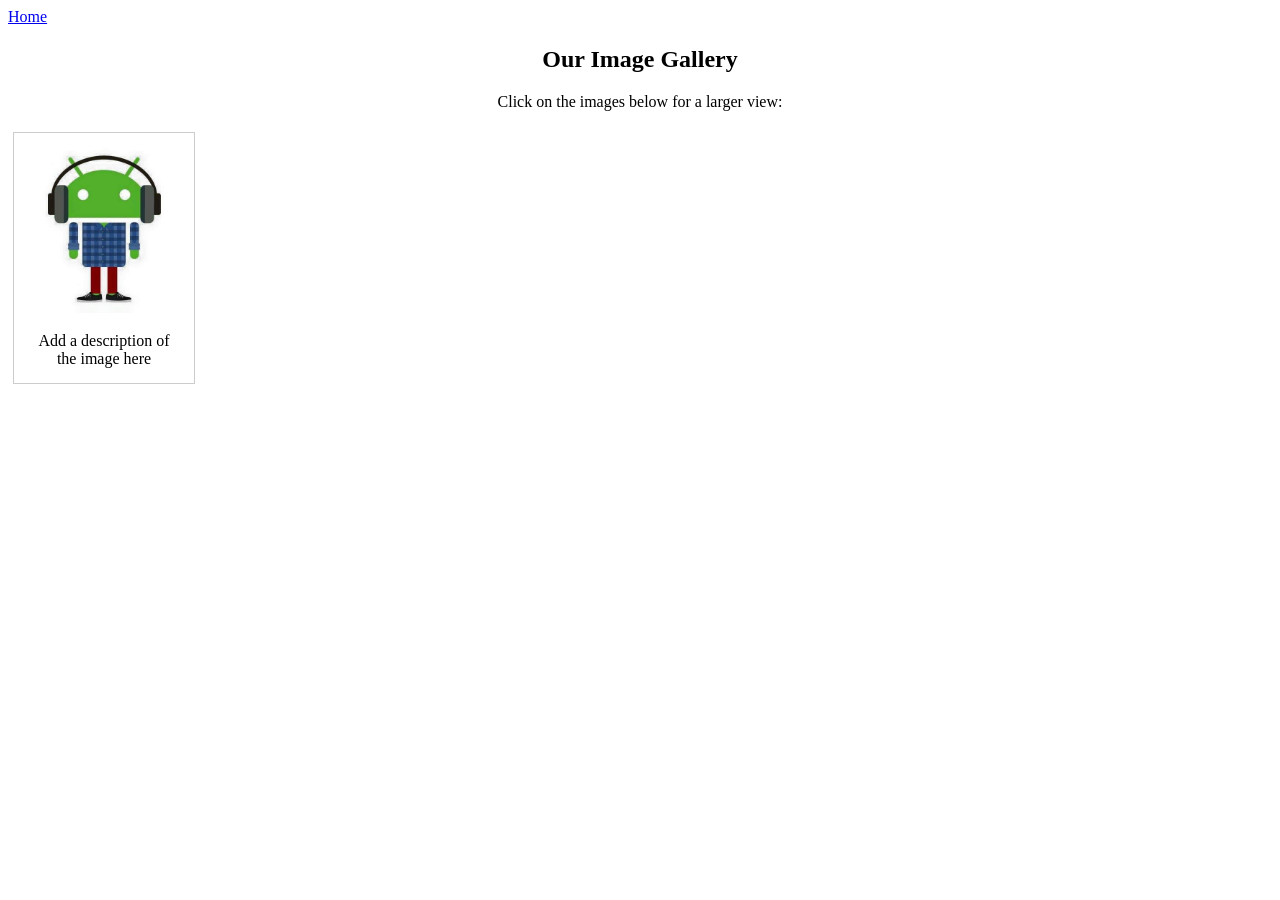
==== csit-ibelong/pages/gallery.html @ 68129f87 "Template code" ====
<!doctype html>

<html lang="en">
    <head>
        <meta charset="utf-8">

        <title>CSIT Experience Day @ RMIT</title>
        <meta name="description" content="The HTML5 Herald">
        <meta name="author" content="SitePoint">

        <link rel="stylesheet" href="../css/style.css">

    </head>

    <body>

        <!-- Navigation Bar -->
        <ul>
            <li><a href="index.html">Home</a></li>
            <!-- TODO: Add a link to your second page (gallery) into the navigation bar -->
            <li><a href=""></a></li>
        </ul>

        <!-- TODO: Add some line breaks so your images are so close to your navigation bar  -->

        <!-- Page Heading -->
        <div style="text-align:center">
            <h2>Our Image Gallery</h2>
            <p>Click on the images below for a larger view:</p>
        </div>

        <!-- Gallery -->
        <!-- TODO: Add the source location of each of your images -->
        <div class="gallery">
            <a target="_blank" href="../img/android-me.jpg">
                <img src="../img/android-me.jpg" alt="Cinque Terre" width="600" height="400">
            </a>
            <div class="desc">Add a description of the image here</div>
        </div>

        <!-- TODO: Copy the lines of code from 34 to 39 to add another image to your page. Continue this for the number of images on your page. -->

    </body>
</html>
---- csit-ibelong/css/style.css ----
/* Styling - Navigation Bar */
ul {
  list-style-type: none;
  margin: 0;
  padding: 0;
}

/* TODO: Add more styling to your navigation bar - See W3 Schools for help */






/* Structuring & Styling- Gallery */
/* TODO: Change styling to your colour scheme - See W3 Schools for help */
div.gallery {
  margin: 5px;
  border: 1px solid #ccc;
  float: left;
  width: 180px;
}

/* TODO: Change styling to your colour scheme - See W3 Schools for help */
div.gallery:hover {
  border: 1px solid #777;
}

div.gallery img {
  width: 100%;
  height: auto;
}

div.desc {
  padding: 15px;
  text-align: center;
}
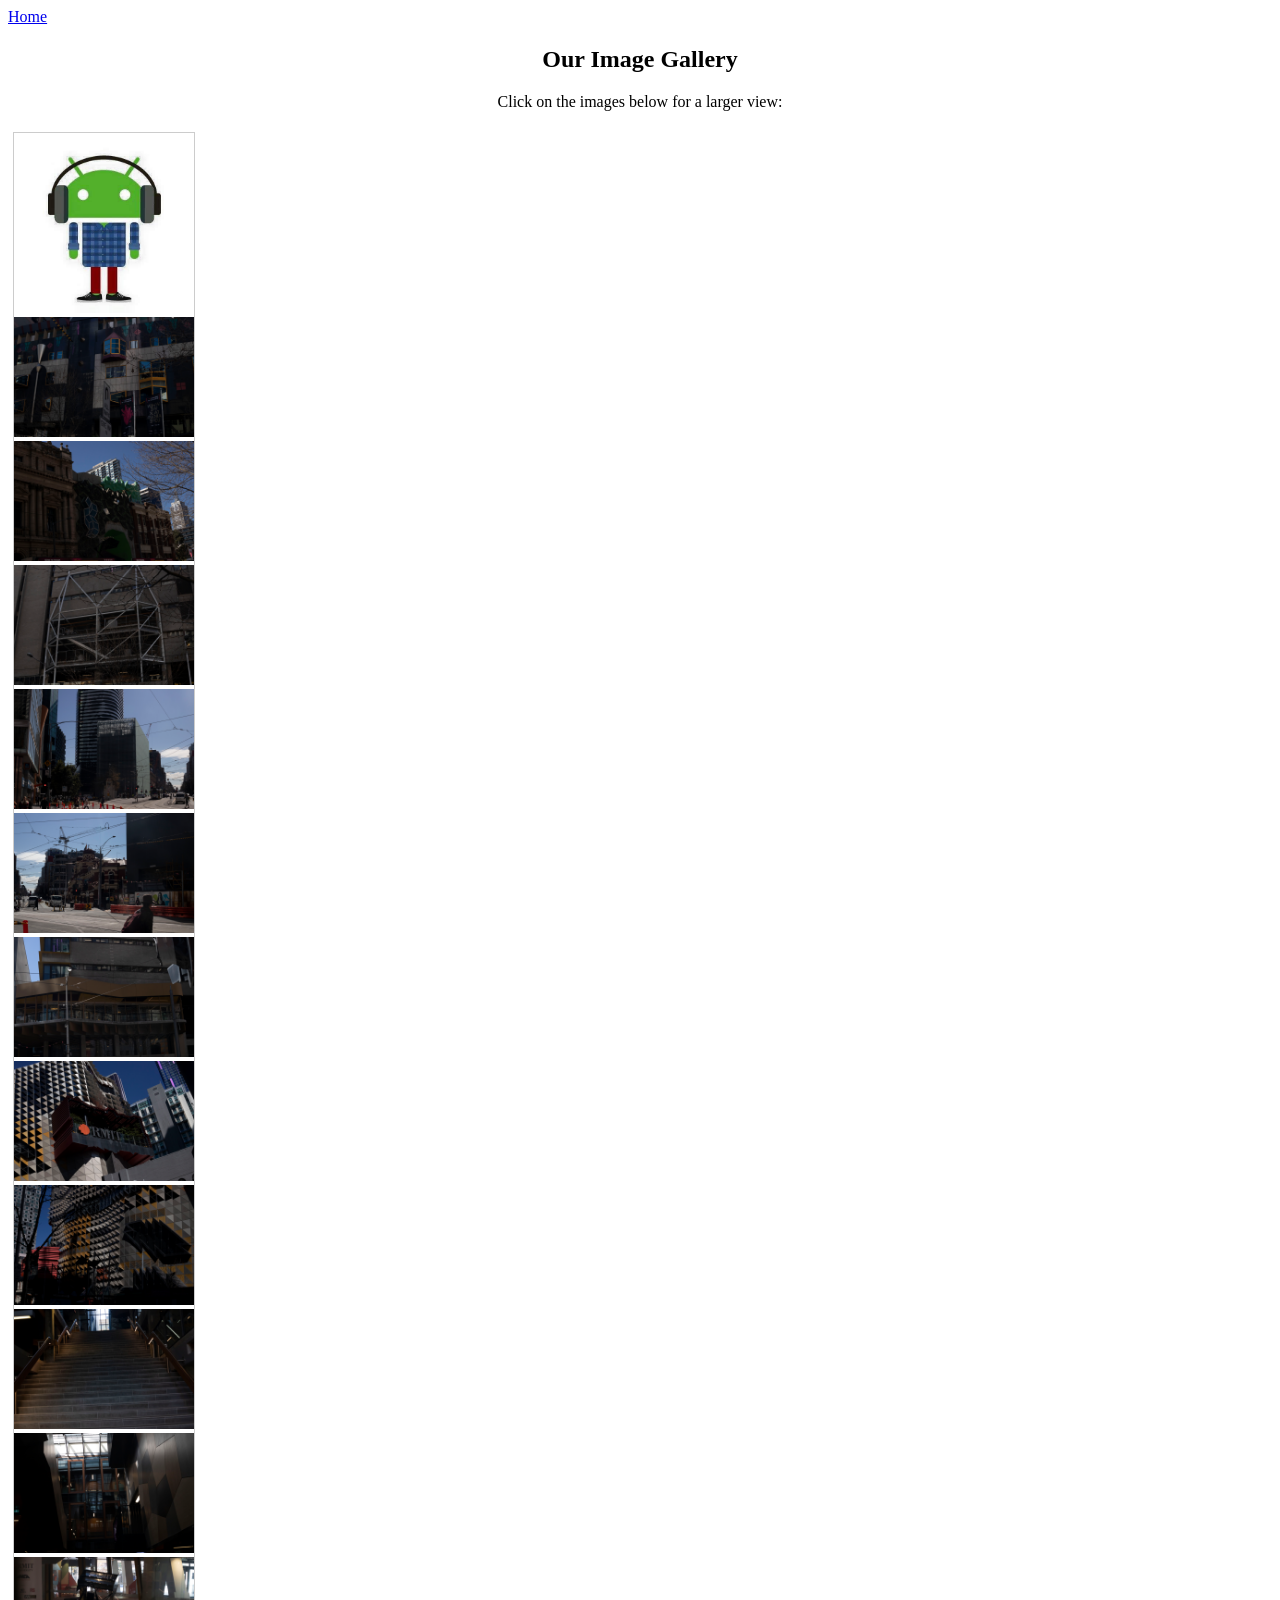
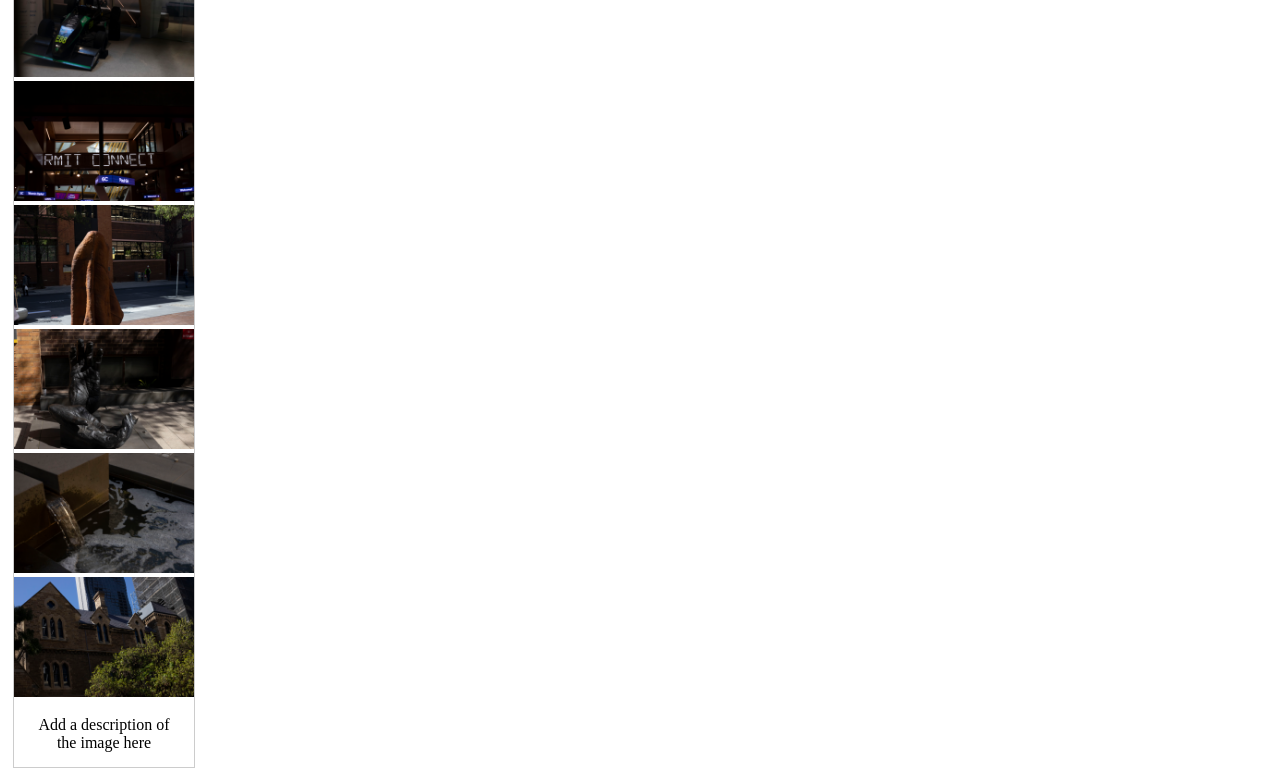
==== commit b5fe6e80: "Pushing images" ====
--- a/csit-ibelong/pages/gallery.html
+++ b/csit-ibelong/pages/gallery.html
@@ -17,6 +17,7 @@
         <!-- Navigation Bar -->
         <ul>
             <li><a href="index.html">Home</a></li>
+            
             <!-- TODO: Add a link to your second page (gallery) into the navigation bar -->
             <li><a href=""></a></li>
         </ul>
@@ -35,6 +36,40 @@
             <a target="_blank" href="../img/android-me.jpg">
                 <img src="../img/android-me.jpg" alt="Cinque Terre" width="600" height="400">
             </a>
+            <a target="_blank" href="../img/1.jpg">
+                <img src="../img/1.jpg" alt="Cinque Terre" width="600" height="400">
+            </a><a target="_blank" href="../img/2.jpg">
+                <img src="../img/2.jpg" alt="Cinque Terre" width="600" height="400">
+            </a><a target="_blank" href="../img/3.jpg">
+                <img src="../img/3.jpg" alt="Cinque Terre" width="600" height="400">
+            </a><a target="_blank" href="../img/4.jpg">
+                <img src="../img/4.jpg" alt="Cinque Terre" width="600" height="400">
+            </a><a target="_blank" href="../img/5.jpg">
+                <img src="../img/5.jpg" alt="Cinque Terre" width="600" height="400">
+            </a><a target="_blank" href="../img/6.jpg">
+                <img src="../img/6.jpg" alt="Cinque Terre" width="600" height="400">
+            </a><a target="_blank" href="../img/7.jpg">
+                <img src="../img/7.jpg" alt="Cinque Terre" width="600" height="400">
+            </a><a target="_blank" href="../img/8.jpg">
+                <img src="../img/8.jpg" alt="Cinque Terre" width="600" height="400">
+            </a><a target="_blank" href="../img/9.jpg">
+                <img src="../img/9.jpg" alt="Cinque Terre" width="600" height="400">
+            </a><a target="_blank" href="../img/10.jpg">
+                <img src="../img/10.jpg" alt="Cinque Terre" width="600" height="400">
+            </a><a target="_blank" href="../img/11.jpg">
+                <img src="../img/11.jpg" alt="Cinque Terre" width="600" height="400">
+            </a><a target="_blank" href="../img/12.jpg">
+                <img src="../img/12.jpg" alt="Cinque Terre" width="600" height="400">
+            </a><a target="_blank" href="../img/13.jpg">
+                <img src="../img/13.jpg" alt="Cinque Terre" width="600" height="400">
+            </a><a target="_blank" href="../img/14.jpg">
+                <img src="../img/14.jpg" alt="Cinque Terre" width="600" height="400">
+            </a><a target="_blank" href="../img/15.jpg">
+                <img src="../img/15.jpg" alt="Cinque Terre" width="600" height="400">
+            </a><a target="_blank" href="../img/16.jpg">
+                <img src="../img/16.jpg" alt="Cinque Terre" width="600" height="400">
+            </a>
+            </a>
             <div class="desc">Add a description of the image here</div>
         </div>
 
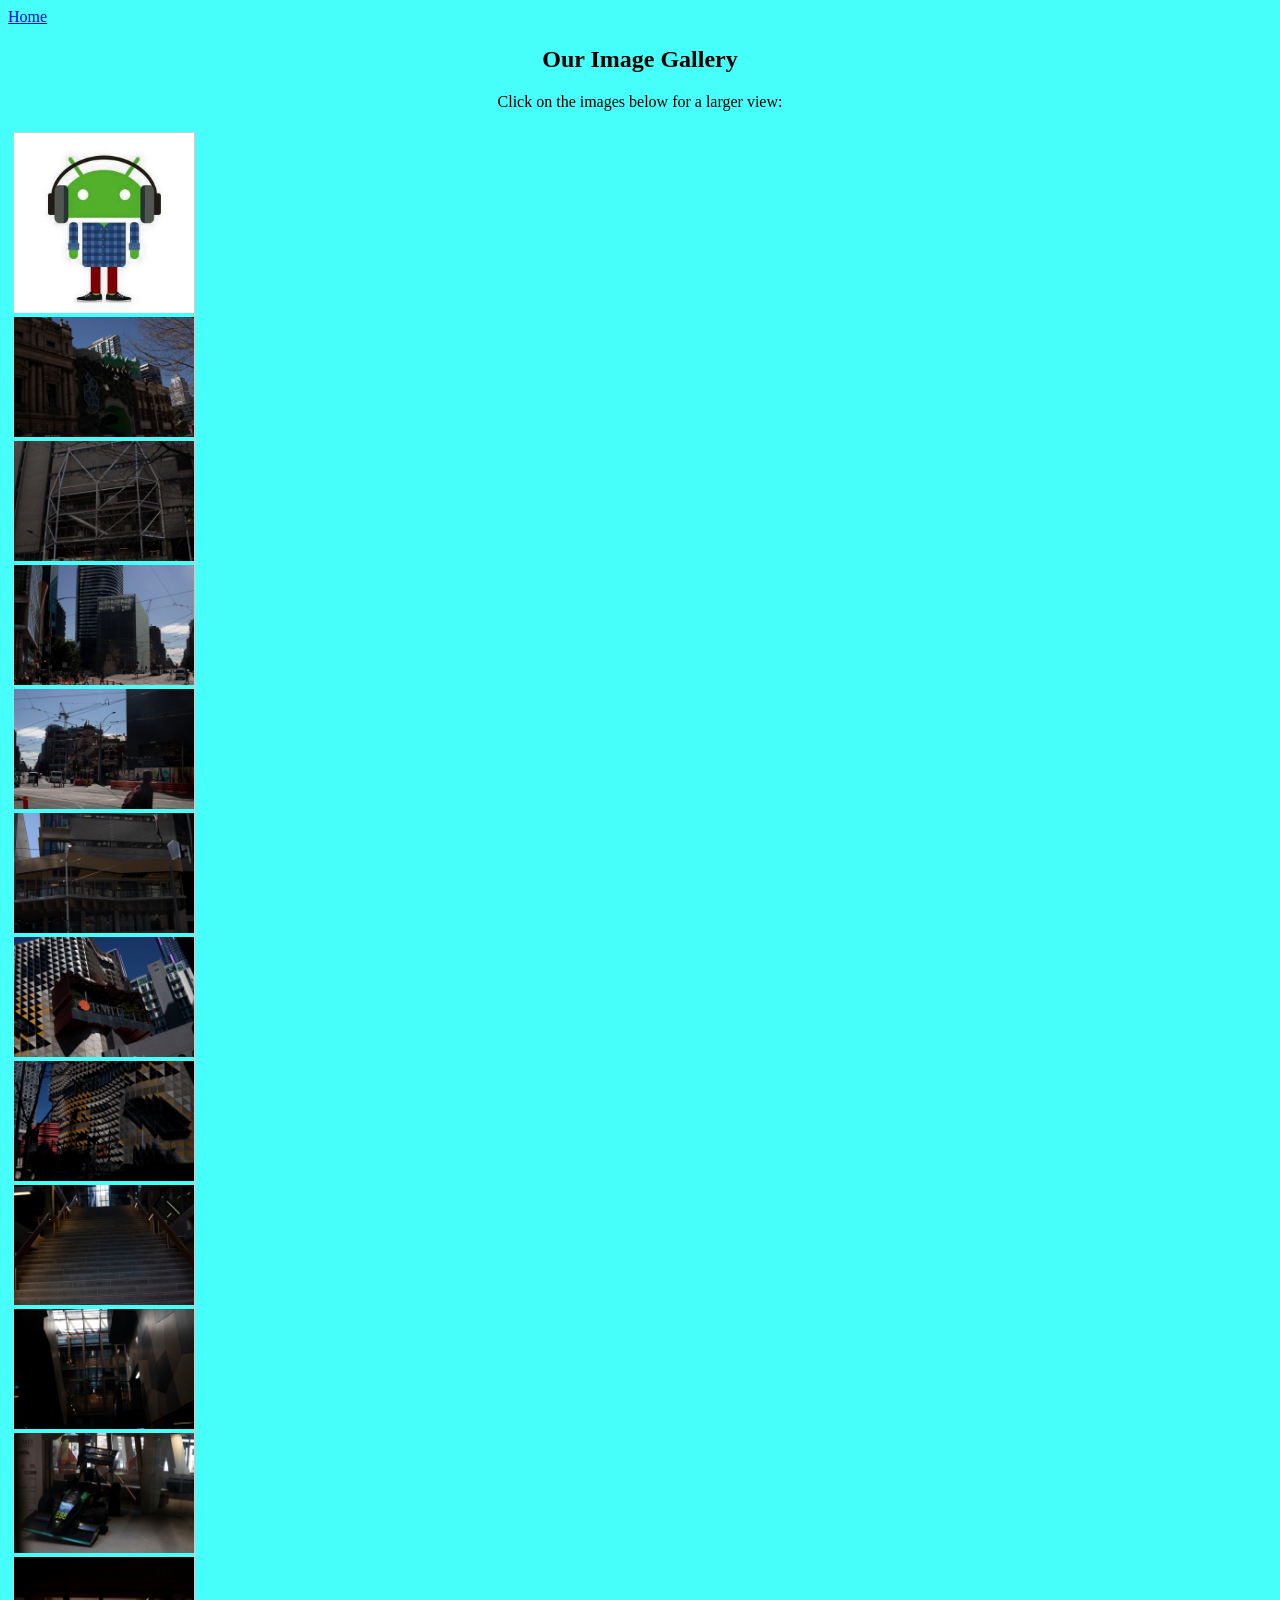
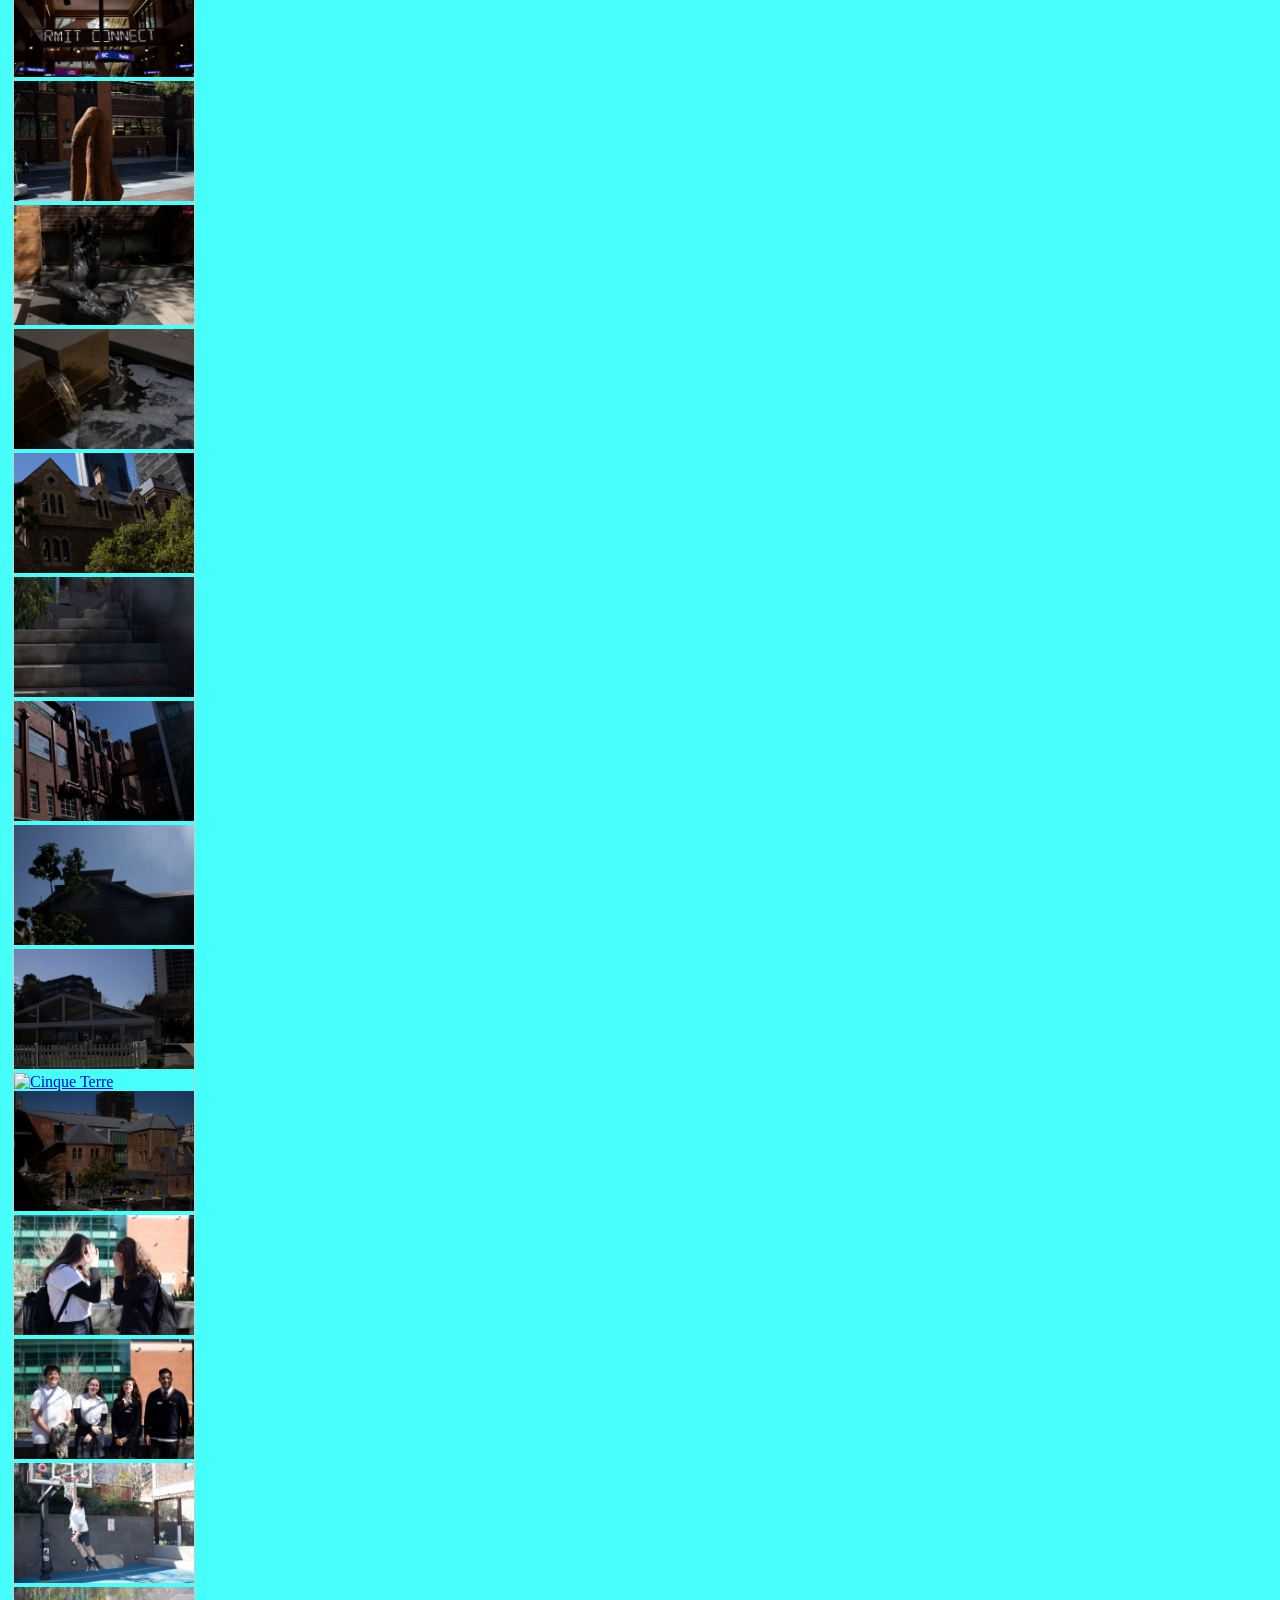
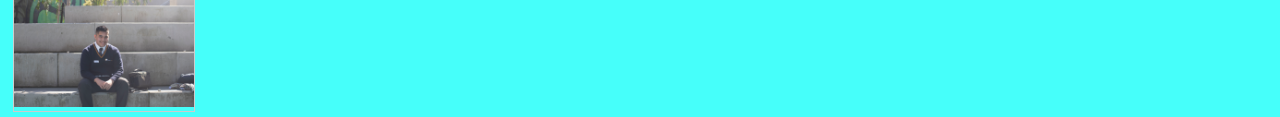
==== commit df4e22ec: "Pushing changes" ====
--- a/csit-ibelong/pages/gallery.html
+++ b/csit-ibelong/pages/gallery.html
@@ -19,7 +19,7 @@
             <li><a href="index.html">Home</a></li>
             
             <!-- TODO: Add a link to your second page (gallery) into the navigation bar -->
-            <li><a href=""></a></li>
+            <li><a href="gallery.html"></a></li>
         </ul>
 
         <!-- TODO: Add some line breaks so your images are so close to your navigation bar  -->
@@ -36,8 +36,6 @@
             <a target="_blank" href="../img/android-me.jpg">
                 <img src="../img/android-me.jpg" alt="Cinque Terre" width="600" height="400">
             </a>
-            <a target="_blank" href="../img/1.jpg">
-                <img src="../img/1.jpg" alt="Cinque Terre" width="600" height="400">
             </a><a target="_blank" href="../img/2.jpg">
                 <img src="../img/2.jpg" alt="Cinque Terre" width="600" height="400">
             </a><a target="_blank" href="../img/3.jpg">
@@ -68,12 +66,25 @@
                 <img src="../img/15.jpg" alt="Cinque Terre" width="600" height="400">
             </a><a target="_blank" href="../img/16.jpg">
                 <img src="../img/16.jpg" alt="Cinque Terre" width="600" height="400">
-            </a>
-            </a>
-            <div class="desc">Add a description of the image here</div>
-        </div>
-
-        <!-- TODO: Copy the lines of code from 34 to 39 to add another image to your page. Continue this for the number of images on your page. -->
-
-    </body>
-</html>
+            </a><a target="_blank" href="../img/17.jpg">
+                <img src="../img/17.jpg" alt="Cinque Terre" width="600" height="400">
+            </a><a target="_blank" href="../img/18.jpg">
+                <img src="../img/18.jpg" alt="Cinque Terre" width="600" height="400">
+            </a><a target="_blank" href="../img/19.jpg">
+                <img src="../img/19.jpg" alt="Cinque Terre" width="600" height="400">
+            </a><a target="_blank" href="../img/20.jpg">
+                <img src="../img/20.jpg" alt="Cinque Terre" width="600" height="400">
+            </a><a target="_blank" href="../img/21.jpg">
+                <img src="../img/21.jpg" alt="Cinque Terre" width="600" height="400">
+            </a><a target="_blank" href="../img/22.jpg">
+            <img src="../img/22.jpg" alt="Cinque Terre" width="600" height="400">
+        </a><a target="_blank" href="../img/23.jpg">
+                <img src="../img/23.jpg" alt="Cinque Terre" width="600" height="400">
+            </a><a target="_blank" href="../img/24.jpg">    
+                <img src="../img/24.jpg" alt="Cinque Terre" width="600" height="400">
+            </a><a target="_blank" href="../img/25.jpg">
+                <img src="../img/25.jpg" alt="Cinque Terre" width="600" height="400">
+            </a><a target="_blank" href="../img/26.jpg">
+            <img src="../img/26.jpg" alt="Cinque Terre" width="600" height="400">
+            </body>
+    </html>
--- a/csit-ibelong/css/style.css
+++ b/csit-ibelong/css/style.css
@@ -1,10 +1,15 @@
 /* Styling - Navigation Bar */
+body {
+  background-color: rgb(70, 259, 250);
+}
 ul {
   list-style-type: none;
   margin: 0;
   padding: 0;
 }
 
+
+/* Clearfix (clear floats) */
 /* TODO: Add more styling to your navigation bar - See W3 Schools for help */
 
 
